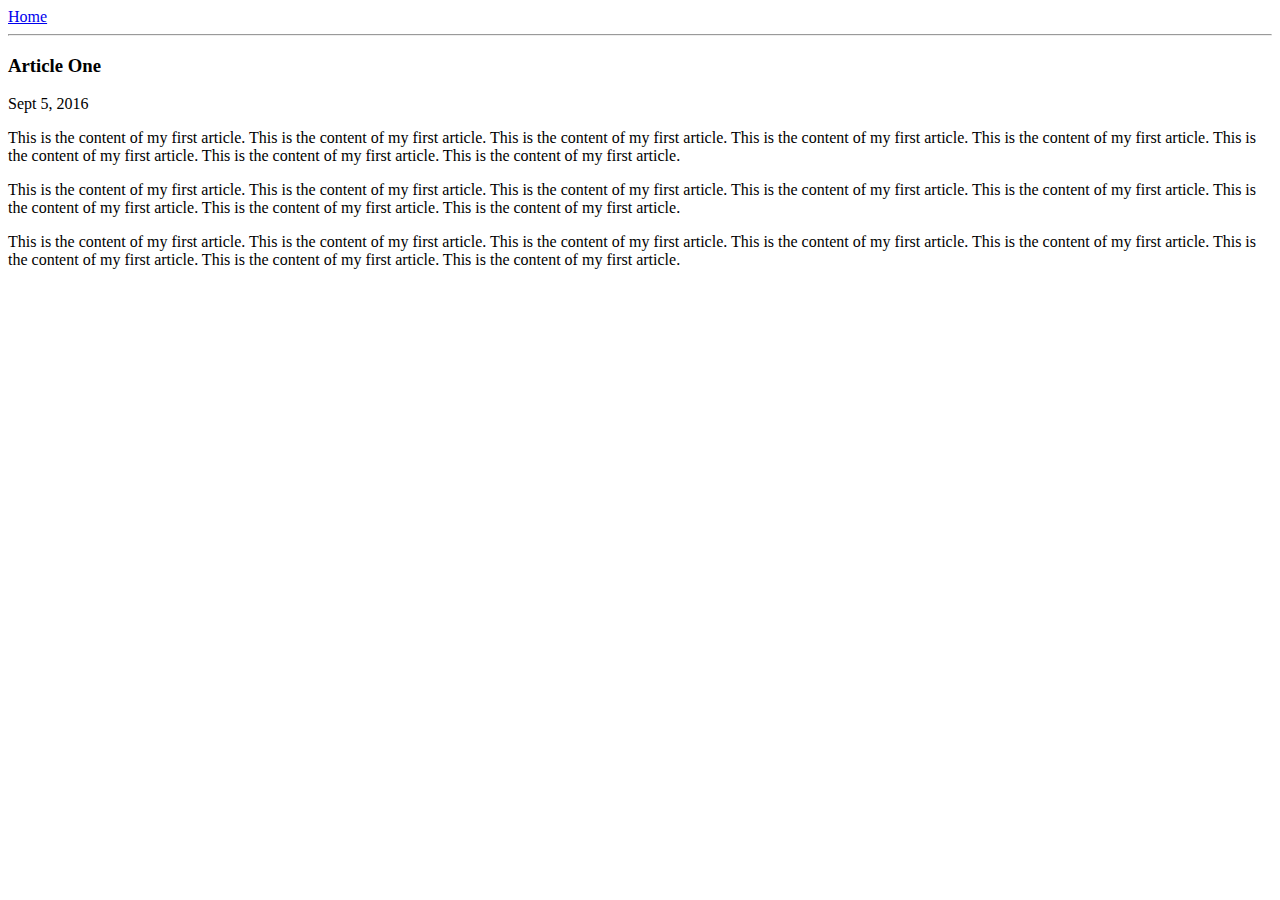
==== ui/article-one.html @ 81b1c267 "[imad-console] Updates ui/article-one.html" ====
<html>
 <head>
  <title>
      Article-one Mehul Jain
  </title>
 </head>
    <body>
     <div>
         <a href = '/'>Home</a>
     </div>
     <hr/>
     <h3>
         Article One
     </h3>
     <div>
         Sept 5, 2016
     </div>
     <div>
         <p>
             This is the content of my first article. This is the content of my first article. This is the content of my first article.
             This is the content of my first article. This is the content of my first article. This is the content of my first article.
             This is the content of my first article. This is the content of my first article.
         </p>
         <p>
             This is the content of my first article. This is the content of my first article. This is the content of my first article.
             This is the content of my first article. This is the content of my first article. This is the content of my first article.
             This is the content of my first article. This is the content of my first article.
         </p>
         <p>
             This is the content of my first article. This is the content of my first article. This is the content of my first article.
             This is the content of my first article. This is the content of my first article. This is the content of my first article.
              This is the content of my first article. This is the content of my first article.
              </p>
       
     </div>
     
    </body>
</html>
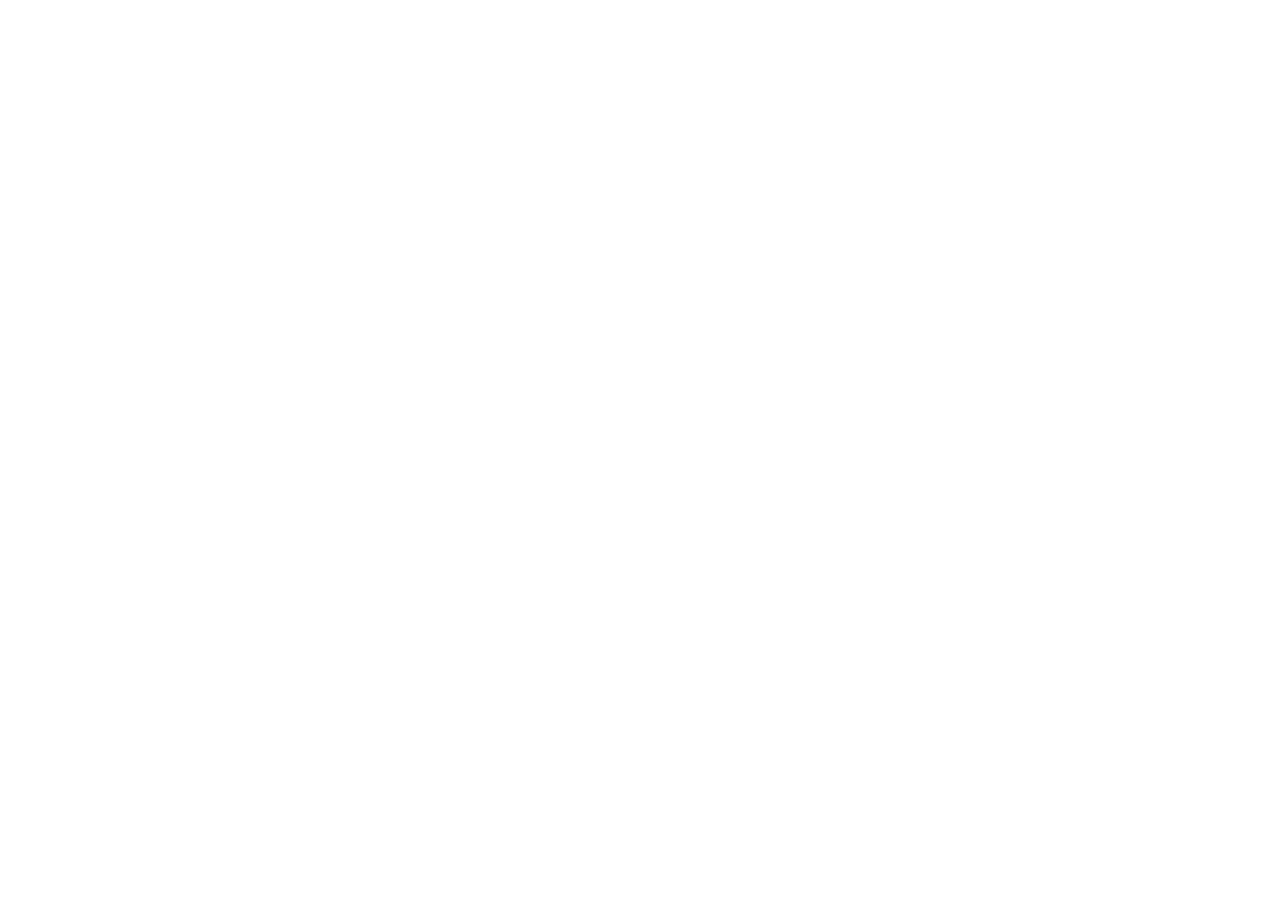
==== commit 4573c04e: "[imad-console] Updates ui/article-one.html" ====
--- a/ui/article-one.html
+++ b/ui/article-one.html
@@ -3,8 +3,17 @@
   <title>
       Article-one Mehul Jain
   </title>
+  <meta name="viewport" content="width=device-width, initial-scale=1" />
+   <style>
+    .container{
+        max-width: 800px;
+        margin : 0 auto;
+        color : gray;
+        font-family: san-serif;
+    }
  </head>
     <body>
+     <div class="container">
      <div>
          <a href = '/'>Home</a>
      </div>
@@ -32,7 +41,8 @@
               This is the content of my first article. This is the content of my first article.
               </p>
        
-     </div>
+      </div>
+     </div> 
      
     </body>
 </html>
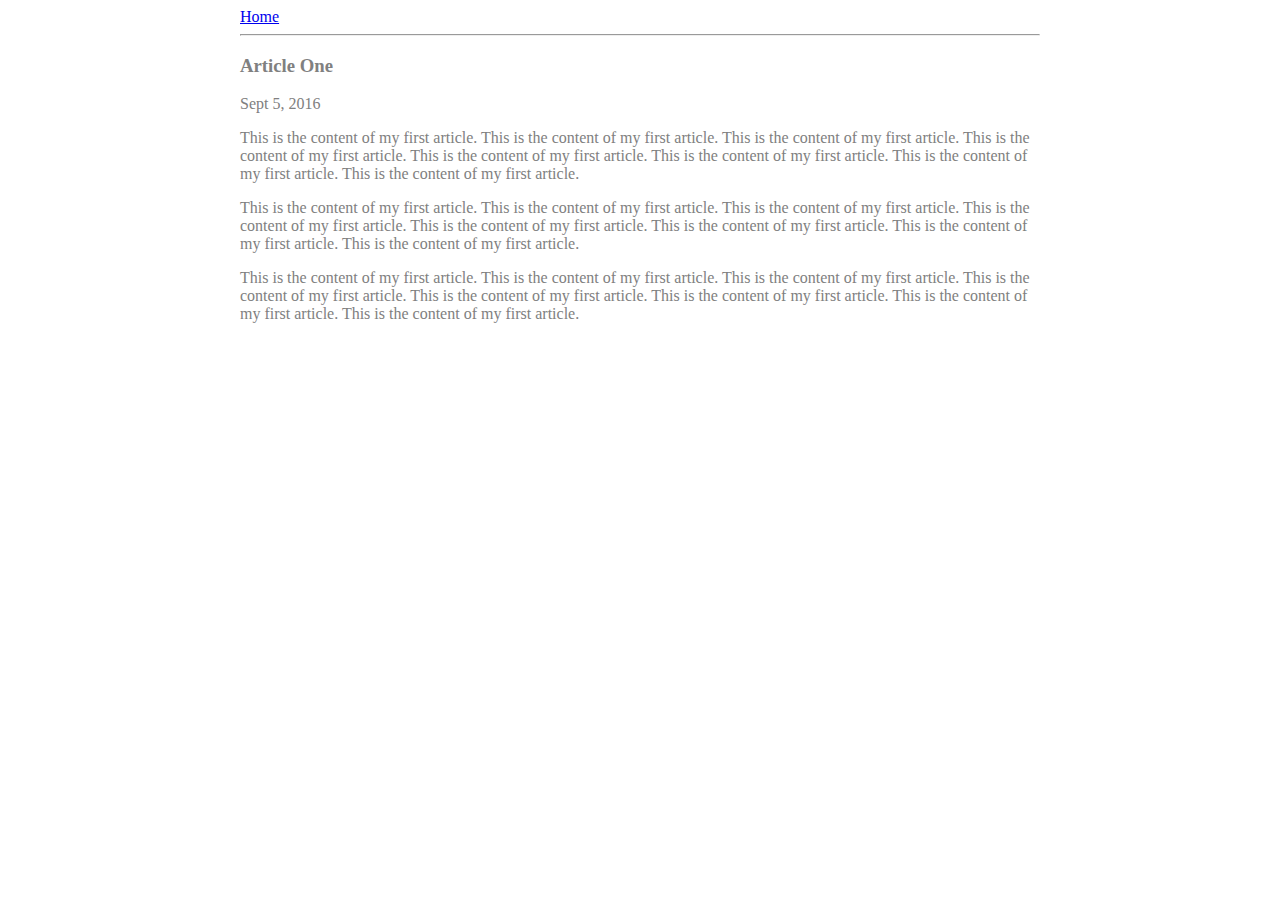
==== commit 4150c84c: "[imad-console] Updates ui/article-one.html" ====
--- a/ui/article-one.html
+++ b/ui/article-one.html
@@ -11,6 +11,7 @@
         color : gray;
         font-family: san-serif;
     }
+    </style>
  </head>
     <body>
      <div class="container">
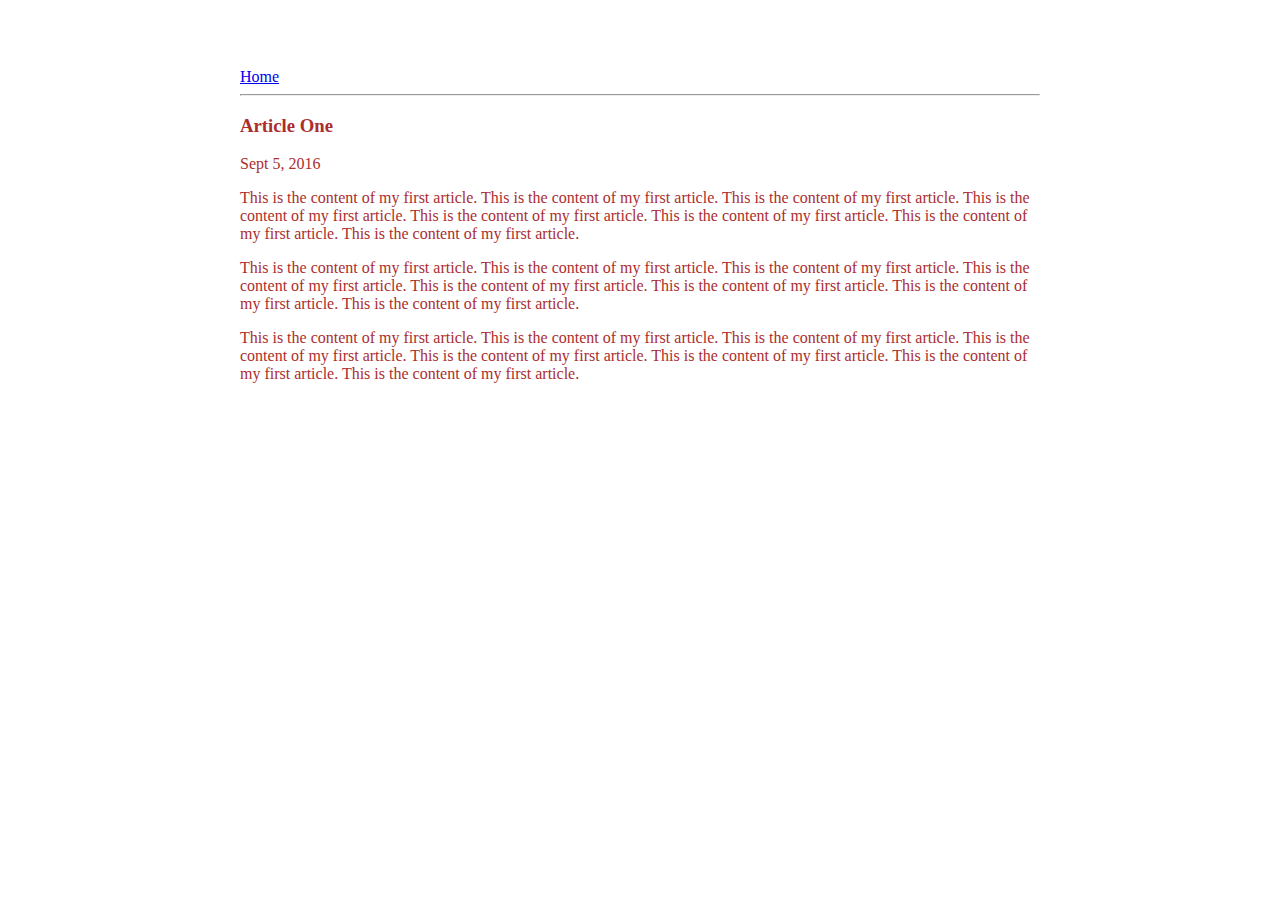
==== commit f94d0f45: "[imad-console] Updates ui/article-one.html" ====
--- a/ui/article-one.html
+++ b/ui/article-one.html
@@ -6,10 +6,13 @@
   <meta name="viewport" content="width=device-width, initial-scale=1" />
    <style>
     .container{
-        max-width: 800px;
-        margin : 0 auto;
-        color : gray;
-        font-family: san-serif;
+            max-width: 800px;
+            margin: 0 auto;
+            color: #ab2e2e;
+            font-family: san-serif;
+            padding-top: 60px;
+            padding-left: 20px;
+            padding-right: 20px;
     }
     </style>
  </head>
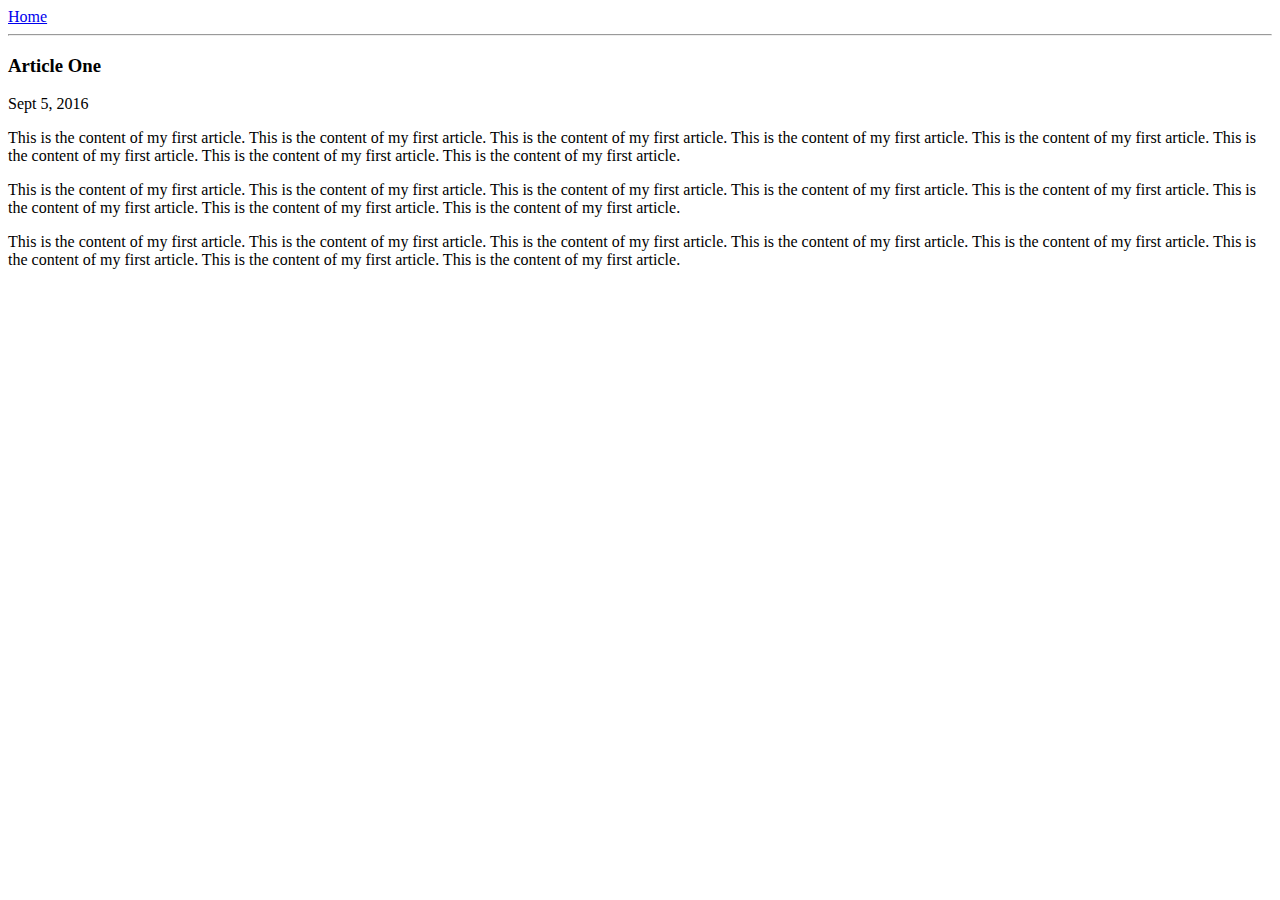
==== commit bb73702b: "[imad-console] Updates ui/article-one.html" ====
--- a/ui/article-one.html
+++ b/ui/article-one.html
@@ -5,15 +5,7 @@
   </title>
   <meta name="viewport" content="width=device-width, initial-scale=1" />
    <style>
-    .container{
-            max-width: 800px;
-            margin: 0 auto;
-            color: #ab2e2e;
-            font-family: san-serif;
-            padding-top: 60px;
-            padding-left: 20px;
-            padding-right: 20px;
-    }
+    
     </style>
  </head>
     <body>
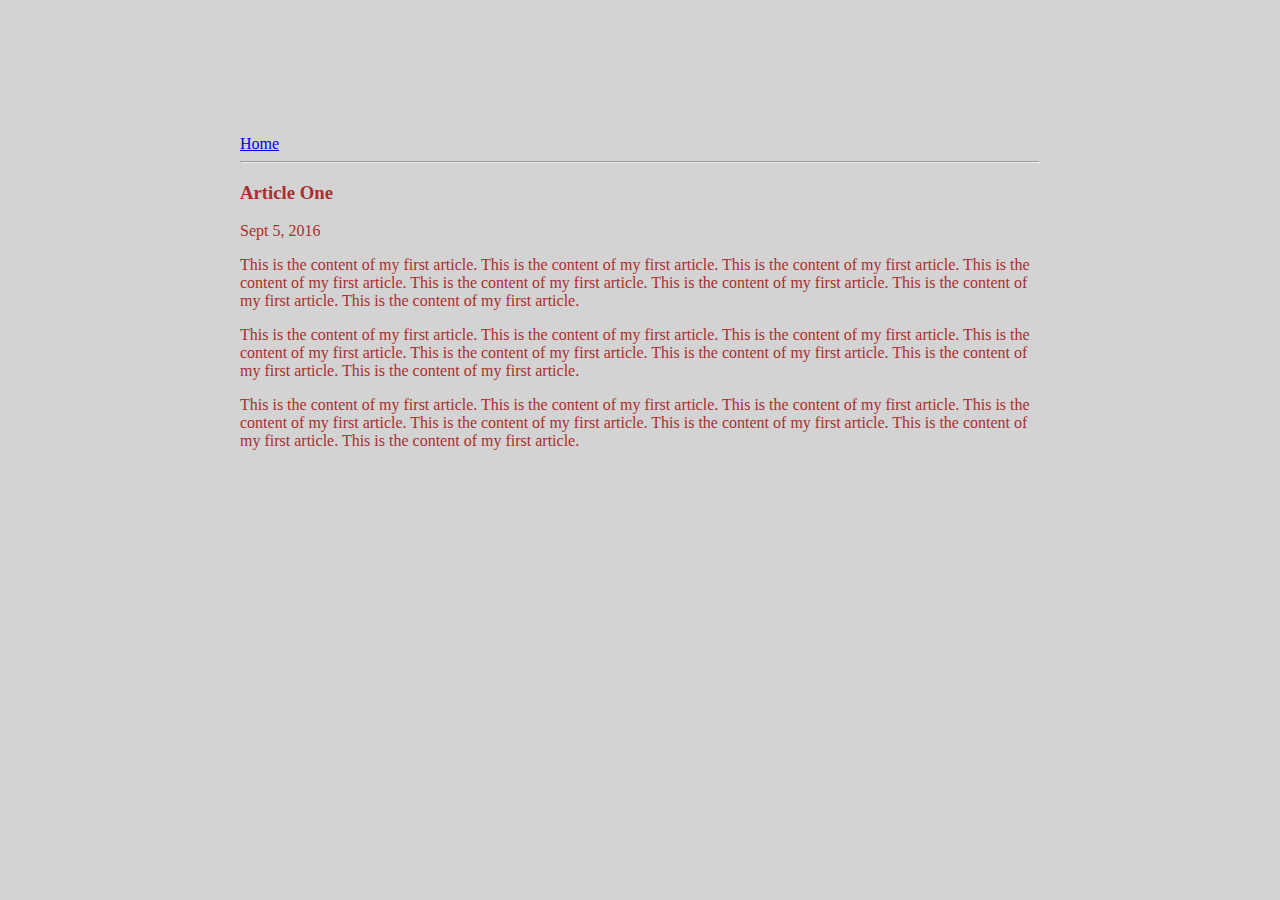
==== commit 3ce8187a: "[imad-console] Updates ui/article-one.html" ====
--- a/ui/article-one.html
+++ b/ui/article-one.html
@@ -4,9 +4,7 @@
       Article-one Mehul Jain
   </title>
   <meta name="viewport" content="width=device-width, initial-scale=1" />
-   <style>
-    
-    </style>
+   <link href="/ui/style.css" rel="stylesheet" />
  </head>
     <body>
      <div class="container">
--- a/ui/style.css
+++ b/ui/style.css
@@ -0,0 +1,31 @@
+body {
+    font-family: sans-serif;
+    background-color: lightgrey;
+    margin-top: 75px;
+}
+
+.center {
+    text-align: center;
+}
+
+.text-big {
+    font-size: 300%;
+}
+
+.bold {
+    font-weight: bold;
+}
+
+.img-medium {
+    height: 200px;
+}
+
+.container{
+    max-width: 800px;
+    margin: 0 auto;
+    color: #ab2e2e;
+    font-family: san-serif;
+    padding-top: 60px;
+    padding-left: 20px;
+    padding-right: 20px;
+    }
